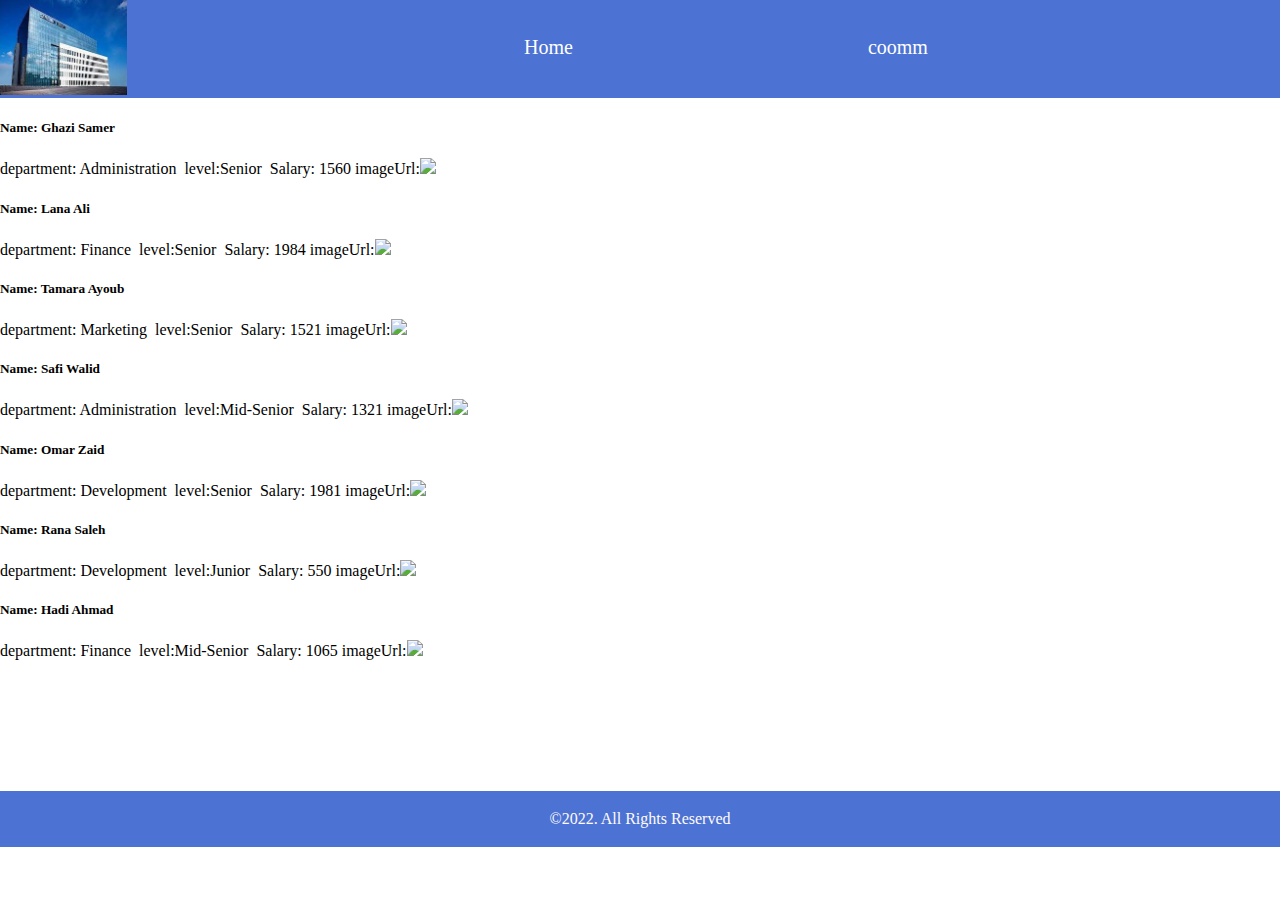
==== index.html @ 5cd1b07c "for me" ====
<!DOCTYPE html>
<html lang="en">
<head>
    <meta charset="UTF-8">
    <meta http-equiv="X-UA-Compatible" content="IE=edge">
    <meta name="viewport" content="width=device-width, initial-scale=1.0">
    <link rel="stylesheet" href="./home.css">
    <title>Document</title>
</head>
<body>
    <header id="color">
        <div id="display">
          <div>
            <img src="./img/download.jpg" id="img">
          </div>
            <nav>
              <ul>
                <div id="menu">
                  <li id="text"><a id="home" href="./index.html">Home</a></li> 
                  <li id="text"><a id="About" href="./about.html">coomm</a></li> 
                </div>
              </ul>
              </nav>
            </div>
        </header>
        <main>
            <script src="./js.js"></script>
        </main>
        <div id="footer">
            <footer id="foot">
            
            <div id="copy-rights">
                <p id="copy"> ©2022. All Rights Reserved</p>
            </div>
           
            </footer>
          </div>
    
</body>
</html>
---- home.css ----
body{
    margin: 0;
}
#display{
    display: flex;
    flex-direction: row;
    
}
#menu{
    display:flex;
    flex-direction: row;
    padding-top: 20px;
    
}
#text{
    list-style-type: none;
}
#home{
    text-decoration: none;
    color: white;
    font-size: 20px;
    padding-left: 225px;
}
#About{
    text-decoration: none;
    color: white;
    font-size: 20px;
    padding-left: 295px;
}
#img{
    width: 49%;
}
#color{
    background-color: rgb(76, 114, 212);
    height: 98px;
}
#foot{
    text-align: center;
    background-color: rgb(76, 114, 212);
    padding-bottom: 3px;
    padding-top: 3px;

   
}

#footer{
    margin-top: 131px;
} 
#copy{
    color: rgb(255, 251, 251);
}
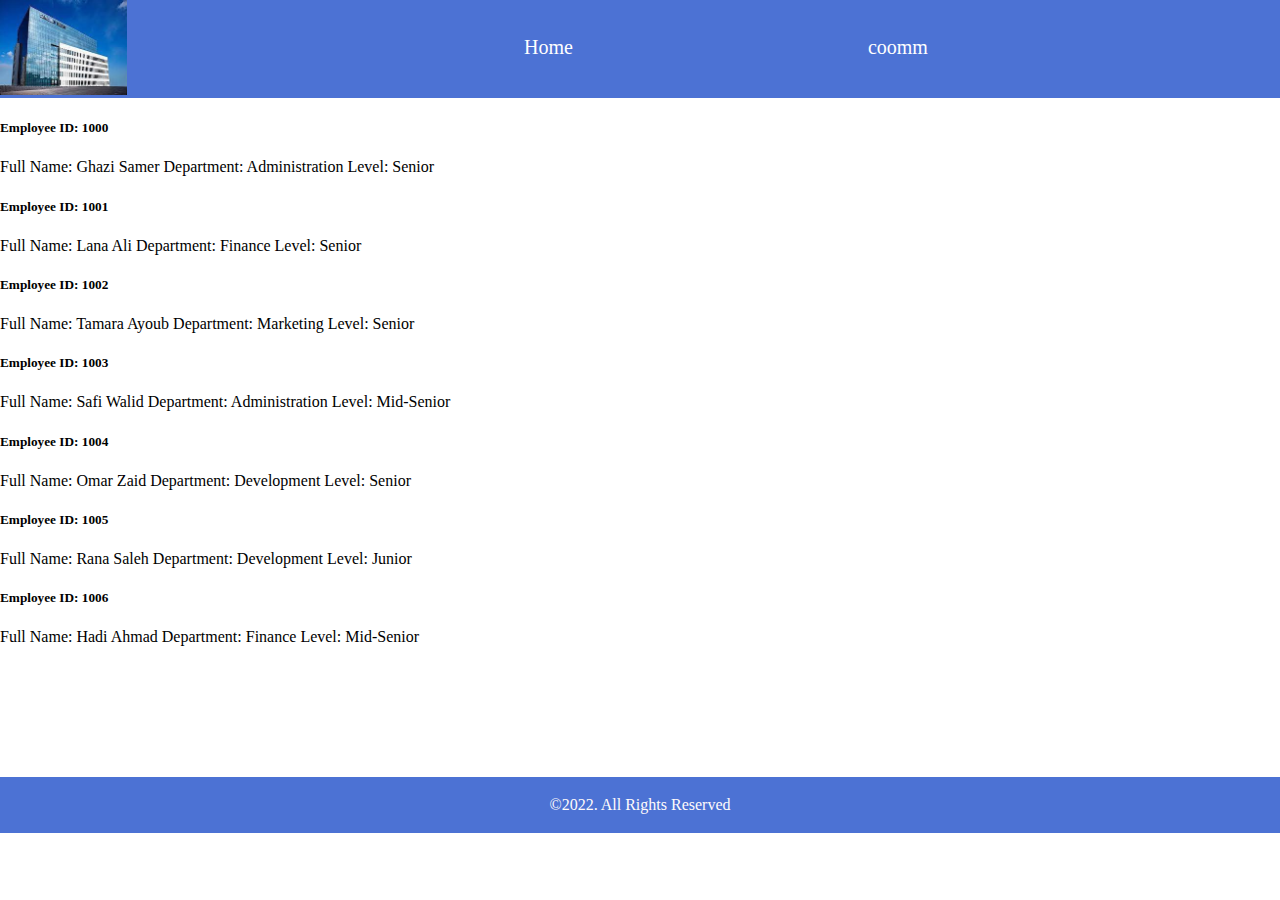
==== commit 07e63c39: "Merge pull request #2 from mohammadAlghanim/firstBranch" ====
--- a/index.html
+++ b/index.html
@@ -17,14 +17,16 @@
               <ul>
                 <div id="menu">
                   <li id="text"><a id="home" href="./index.html">Home</a></li> 
-                  <li id="text"><a id="About" href="./about.html">coomm</a></li> 
+                  <li id="text"><a id="About" href="./acc.html">coomm</a></li> 
                 </div>
               </ul>
               </nav>
             </div>
         </header>
         <main>
-            <script src="./js.js"></script>
+            <script src="./js.js">
+              
+            </script>
         </main>
         <div id="footer">
             <footer id="foot">
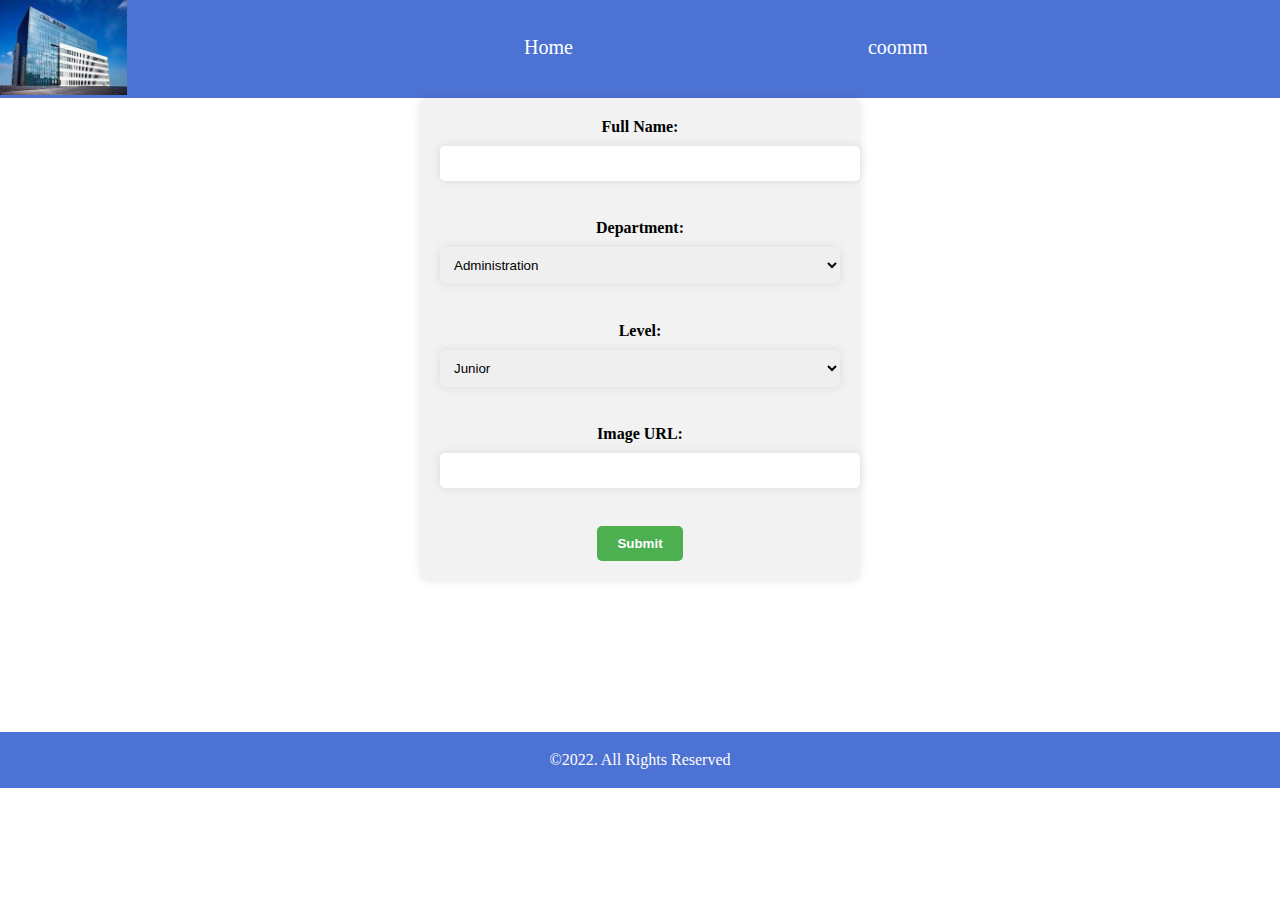
==== commit 0bb13259: "aaaa" ====
--- a/index.html
+++ b/index.html
@@ -5,6 +5,7 @@
     <meta http-equiv="X-UA-Compatible" content="IE=edge">
     <meta name="viewport" content="width=device-width, initial-scale=1.0">
     <link rel="stylesheet" href="./home.css">
+
     <title>Document</title>
 </head>
 <body>
@@ -24,13 +25,65 @@
             </div>
         </header>
         <main>
-            <script src="./js.js">
-              
-            </script>
+          <!--<form id="drinkForm">
+            <fieldset>
+              <legend>Add new drink</legend>
+              <label for="name">Name:</label>
+              <input type="text"  name="name"id="name">
+              <br/>
+              <br/>
+              <label for="Ingreadients">Ingreadients:</label>
+              <input type="text" name="Ingreadients" id="Ingreadients" placeholder="comma split">
+              <br/>
+              <br/>
+              <label for="imgUrl">Image</label>
+              <input type="text" name="imgUrl" id="imgUrl" placeholder="image path">
+               <br/>
+               <br/>
+              <label for="isCold">isCold</label>
+               <input type="checkbox" name="isCold" id="isCold">
+               <label for="isHot">isHot</label>
+               <input type="checkbox" name="isHot" id="isHot">
+               <input type="submit" value="Add">
+            </fieldset>
+
+          </form>
+          <section id="DDDDD">
+            <p></p>
+
+          </section>
+        -->
+        <form id="employeeForm">
+          <label>Full Name:</label>
+          <input type="text" name="fullName">
+          <br><br>
+          <label>Department:</label>
+          <select name="department">
+            <option value="Administration">Administration</option>
+            <option value="Marketing">Marketing</option>
+            <option value="Development">Development</option>
+            <option value="Finance">Finance</option>
+          </select>
+          <br><br>
+          <label>Level:</label>
+          <select name="level">
+            <option value="Junior">Junior</option>
+            <option value="Mid-Senior">Mid-Senior</option>
+            <option value="Senior">Senior</option>
+          </select>
+          <br><br>
+          <label for="imageUrl">Image URL:</label>
+          <input type="text" id="imageUrl" name="imageUrl">
+          <br><br>
+          <button type="submit">Submit</button>
+        </form>
+        <section id="employeeContainer"></section>
+
+        
         </main>
         <div id="footer">
             <footer id="foot">
-            
+            <script src="./js.js"></script>
             <div id="copy-rights">
                 <p id="copy"> ©2022. All Rights Reserved</p>
             </div>
--- a/home.css
+++ b/home.css
@@ -48,4 +48,110 @@
 } 
 #copy{
     color: rgb(255, 251, 251);
-}+}
+#employeeForm {
+    background-color: #f2f2f2;
+    padding: 20px;
+    border-radius: 10px;
+    box-shadow: 0px 0px 10px rgba(0, 0, 0, 0.1);
+    width: 400px;
+    margin: 0 auto;
+    text-align: center;
+  }
+  
+  label {
+    font-weight: bold;
+    display: block;
+    margin-bottom: 10px;
+  }
+  
+  input[type="text"], select {
+    width: 100%;
+    padding: 10px;
+    margin-bottom: 20px;
+    border-radius: 5px;
+    border: none;
+    box-shadow: 0px 0px 10px rgba(0, 0, 0, 0.1);
+  }
+  
+  button[type="submit"] {
+    background-color: #4CAF50;
+    color: white;
+    padding: 10px 20px;
+    border-radius: 5px;
+    border: none;
+    cursor: pointer;
+    font-weight: bold;
+  }
+  
+  #employeeContainer {
+    display: flex;
+    flex-wrap: wrap;
+    justify-content: center;
+    margin-top: 20px;
+  }
+  
+  .employeeCard {
+    background-color: #fff;
+    border-radius: 10px;
+    box-shadow: 0px 0px 10px rgba(0, 0, 0, 0.1);
+    width: 400px;
+    height: 500px;
+    margin: 20px;
+    text-align: center;
+    display: flex;
+    flex-direction: column;
+    justify-content: space-between;
+    padding: 20px;
+  }
+  
+  .employeeCard img {
+    width: 150px;
+    height: 150px;
+    border-radius: 50%;
+    margin: 0 auto;
+    margin-top: 20px;
+  }
+  
+  .employeeInfo {
+    display: flex;
+    flex-direction: column;
+    align-items: center;
+  }
+  
+  .employeeInfo h2 {
+    font-size: 20px;
+    margin-top: 20px;
+  }
+  
+  .employeeInfo p {
+    font-size: 18px;
+    margin-top: 10px;
+  }
+
+
+  .employee-card {
+    width: 200px;
+    height: 350px;
+    display: inline-block;
+    margin: 20px;
+    border: 1px solid gray;
+    border-radius: 10px;
+    overflow: hidden;
+  }
+  
+  .employee-card img {
+    width: 100%;
+    height: 200px;
+  }
+  
+  .employee-card h4 {
+    margin: 10px;
+    text-align: center;
+  }
+  
+  .employee-card p {
+    margin: 10px;
+    font-size: 12px;
+  }
+  